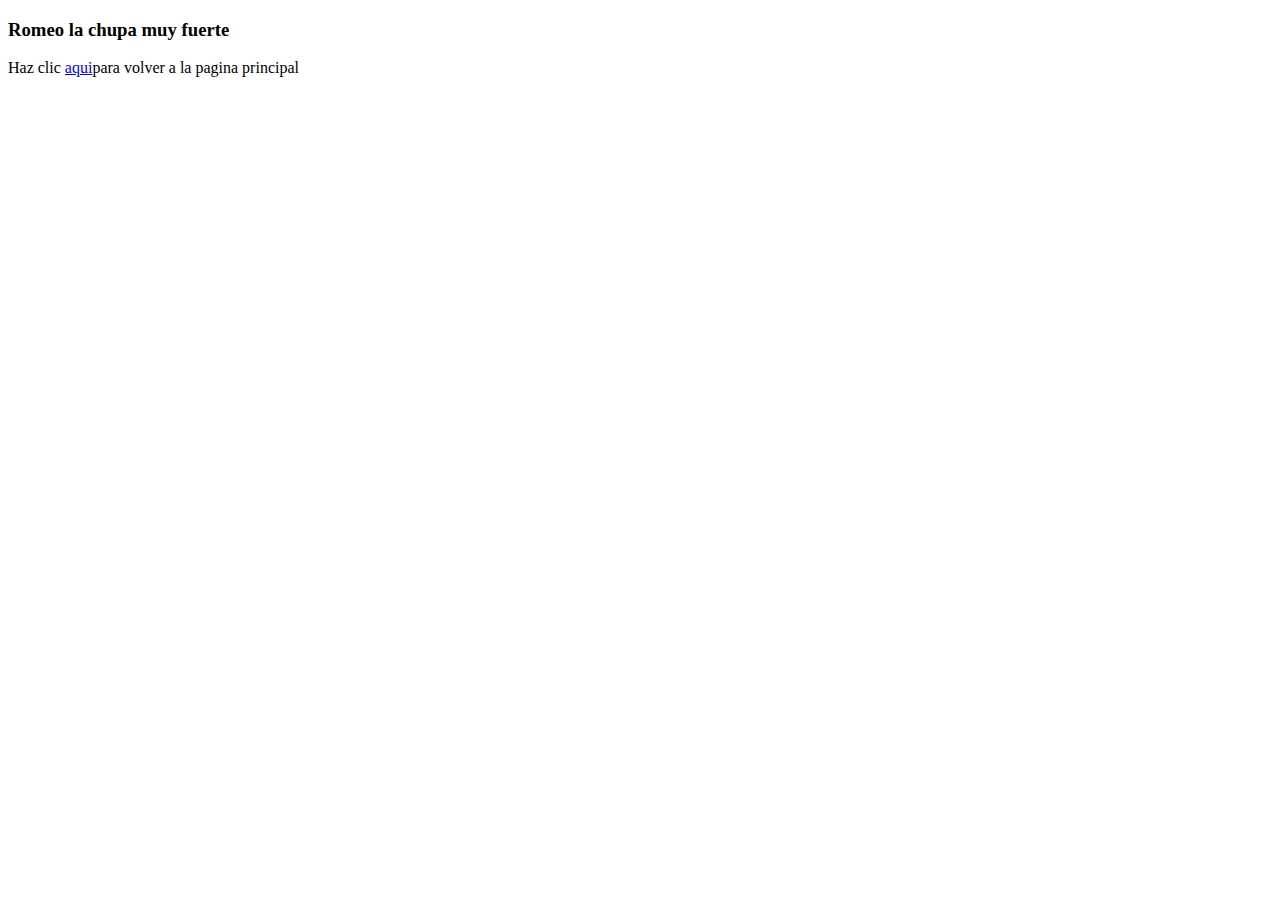
==== aqui.html @ f037c6cc "nueva carpeta" ====
<!DOCTYPE html>
<html>

    <head>
        <meta charset="utf-8">
        <title>cosa chula</title>

    </head>

    <body>
        <h3><strong>Romeo la chupa muy fuerte</strong></h3>
        <p>Haz clic <a href="texto.html">aqui</a>para volver a la pagina principal</p>
    </body>




</html>
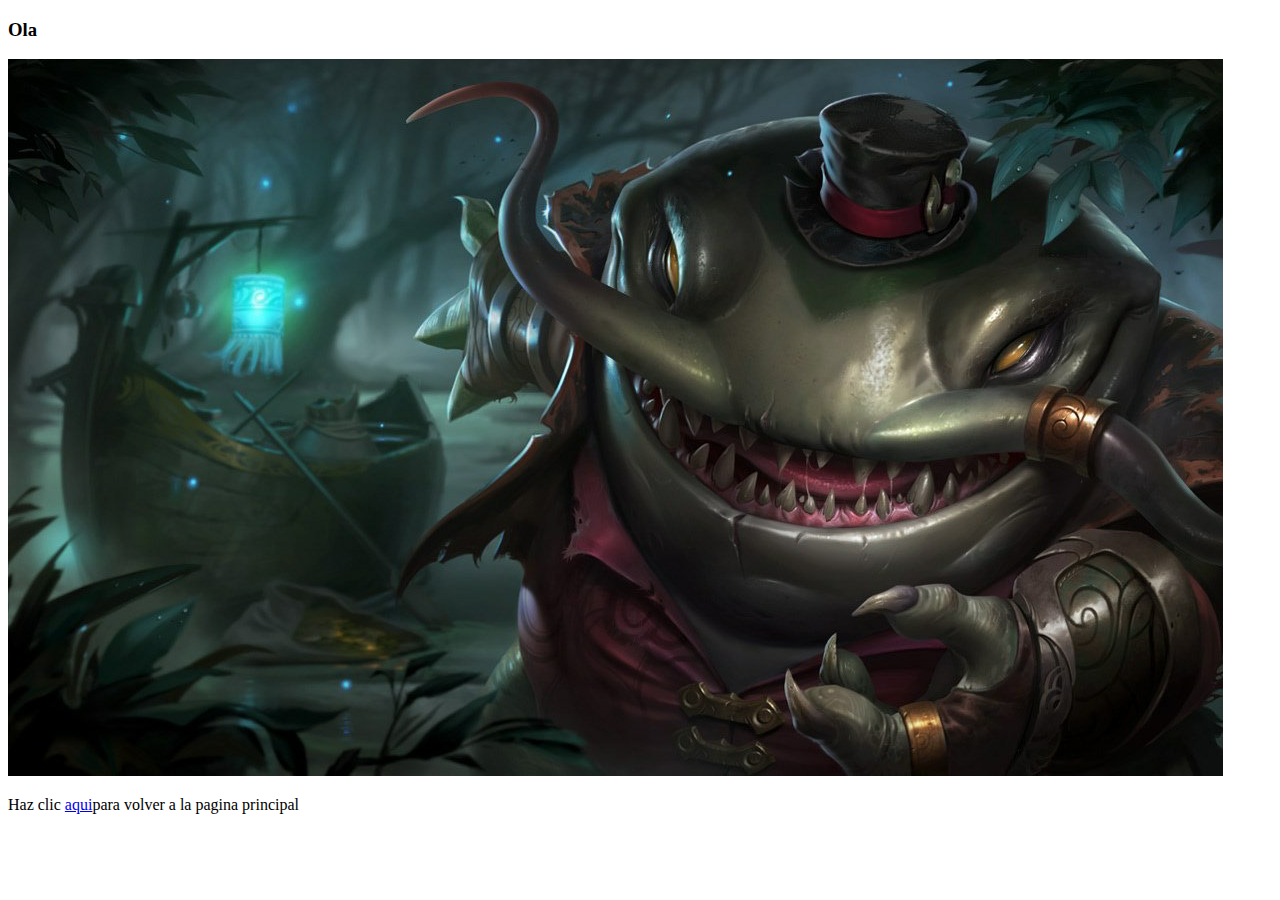
==== commit ea2ff46a: "si" ====
--- a/aqui.html
+++ b/aqui.html
@@ -3,12 +3,13 @@
 
     <head>
         <meta charset="utf-8">
-        <title>cosa chula</title>
+        <title>imagen</title>
 
     </head>
 
     <body>
-        <h3><strong>Romeo la chupa muy fuerte</strong></h3>
+        <h3><strong>Ola</strong></h3>
+        <img src="TahmKench.jpg" alt="otro sapo mas grande">
         <p>Haz clic <a href="texto.html">aqui</a>para volver a la pagina principal</p>
     </body>
 
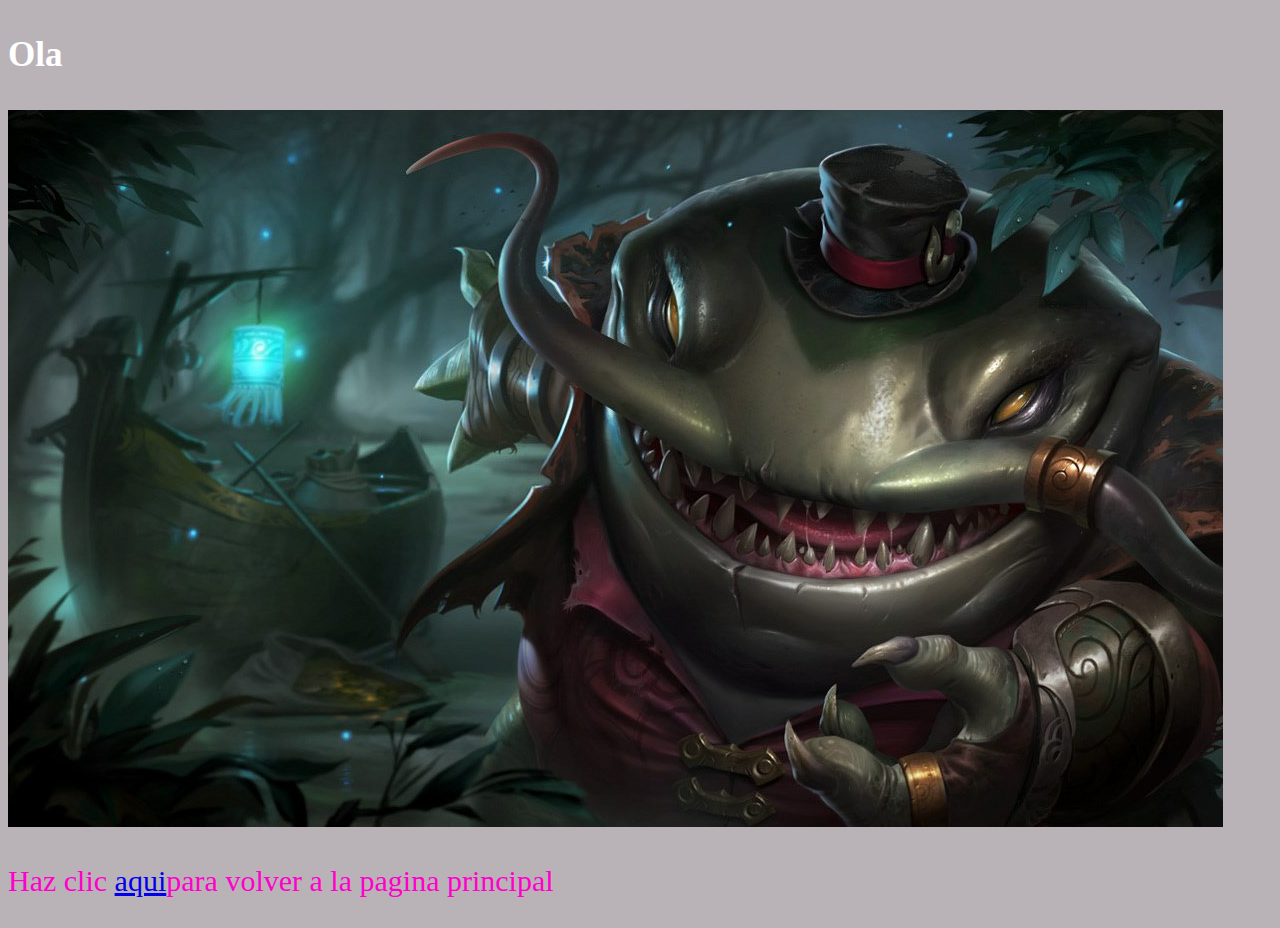
==== commit 325c7ad1: "aver" ====
--- a/aqui.html
+++ b/aqui.html
@@ -4,13 +4,13 @@
     <head>
         <meta charset="utf-8">
         <title>imagen</title>
-
+        <link rel="stylesheet" href="css/style.css">
     </head>
 
     <body>
         <h3><strong>Ola</strong></h3>
-        <img src="TahmKench.jpg" alt="otro sapo mas grande">
-        <p>Haz clic <a href="texto.html">aqui</a>para volver a la pagina principal</p>
+        <img src="img/TahmKench.jpg" alt="otro sapo mas grande">
+        <p>Haz clic <a href="index.html">aqui</a>para volver a la pagina principal</p>
     </body>
 
 
--- a/css/style.css
+++ b/css/style.css
@@ -0,0 +1,14 @@
+body {
+    background-color: #B9B3B7;
+    color: #fff;
+    font-size: 30px;
+}
+
+p{
+    color: #FF00CC;
+}
+
+h1{
+    font-size: 70px;
+    color:rgb(203, 109, 125);
+}